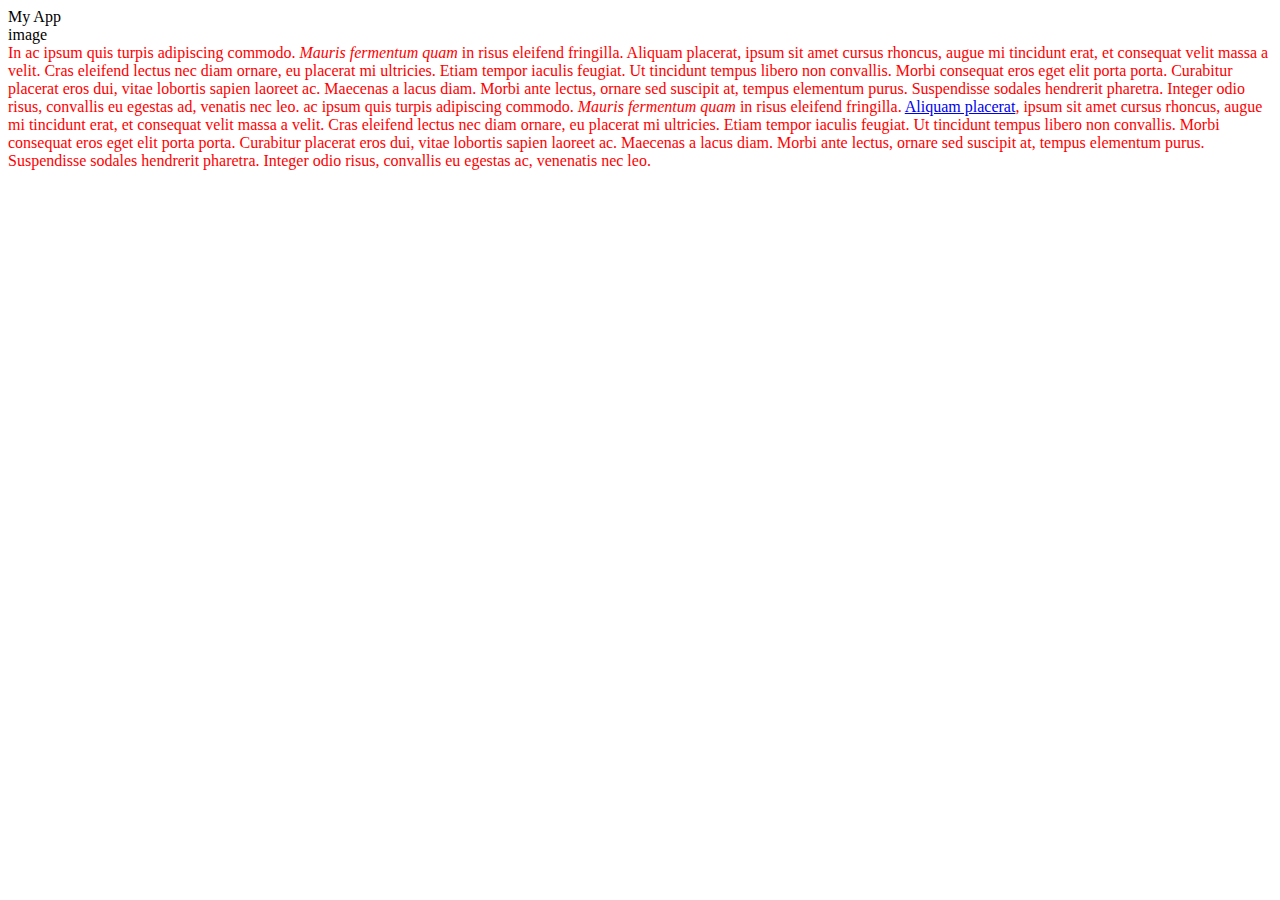
==== portfolio/toplist/index.html @ 1aee9861 "Intiial Commit" ====
<!DOCTYPE html>
<html>

<head>
	<link rel="stylesheet" type="text/css" href="style.css">
</head>

<body>

	<div class="title">My App</div>
	<div class="app">
		<div class="screenshot">image</div>
		<div class="description">In ac ipsum quis turpis adipiscing commodo. <em>Mauris fermentum quam</em> in risus eleifend fringilla. Aliquam placerat, ipsum sit amet cursus rhoncus, augue mi tincidunt erat, et consequat velit massa a velit. Cras eleifend lectus nec diam ornare, eu placerat mi ultricies. Etiam tempor iaculis feugiat. Ut tincidunt tempus libero non convallis. Morbi consequat eros eget elit porta porta. Curabitur placerat eros dui, vitae lobortis sapien laoreet ac. Maecenas a lacus diam. Morbi ante lectus, ornare sed suscipit at, tempus elementum purus. Suspendisse sodales hendrerit pharetra. Integer odio risus, convallis eu egestas ad, venatis nec leo. ac ipsum quis turpis adipiscing commodo. <em>Mauris fermentum quam</em> in risus eleifend fringilla. <a href="#">Aliquam placerat</a>, ipsum sit amet cursus rhoncus, augue mi tincidunt erat, et consequat velit massa a velit. Cras eleifend lectus nec diam ornare, eu placerat mi ultricies. Etiam tempor iaculis feugiat. Ut tincidunt tempus libero non convallis. Morbi consequat eros eget elit porta porta. Curabitur placerat eros dui, vitae lobortis sapien laoreet ac. Maecenas a lacus diam. Morbi ante lectus, ornare sed suscipit at, tempus elementum purus. Suspendisse sodales hendrerit pharetra. Integer odio risus, convallis eu egestas ac, venenatis nec leo.</div>

	</div>

</body>

</html>
---- portfolio/toplist/style.css ----
.description{
    color:red
}
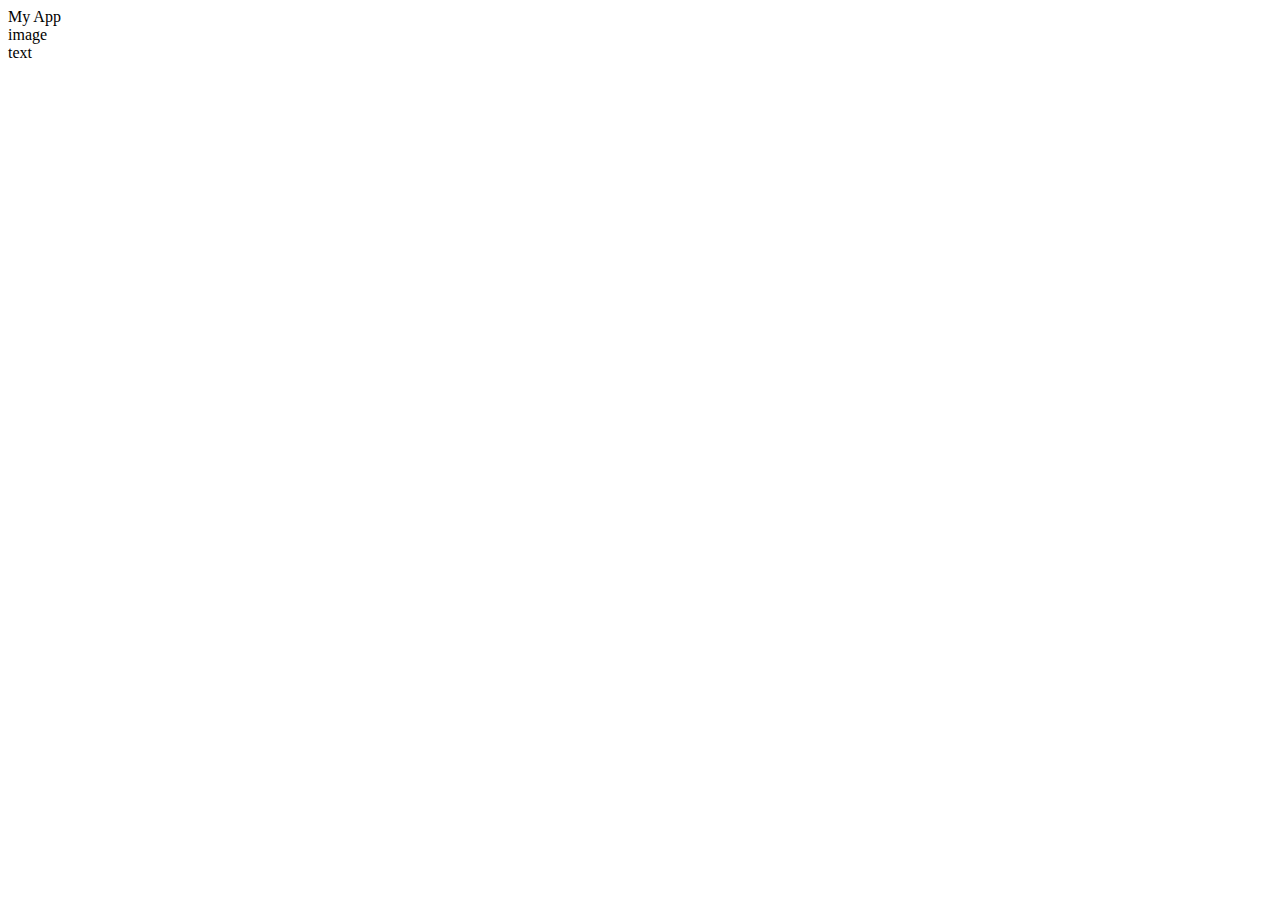
==== commit 5cf8e20d: "starting over" ====
--- a/portfolio/toplist/index.html
+++ b/portfolio/toplist/index.html
@@ -7,12 +7,11 @@
 
 <body>
 
-	<div class="title">My App</div>
-	<div class="app">
-		<div class="screenshot">image</div>
-		<div class="description">In ac ipsum quis turpis adipiscing commodo. <em>Mauris fermentum quam</em> in risus eleifend fringilla. Aliquam placerat, ipsum sit amet cursus rhoncus, augue mi tincidunt erat, et consequat velit massa a velit. Cras eleifend lectus nec diam ornare, eu placerat mi ultricies. Etiam tempor iaculis feugiat. Ut tincidunt tempus libero non convallis. Morbi consequat eros eget elit porta porta. Curabitur placerat eros dui, vitae lobortis sapien laoreet ac. Maecenas a lacus diam. Morbi ante lectus, ornare sed suscipit at, tempus elementum purus. Suspendisse sodales hendrerit pharetra. Integer odio risus, convallis eu egestas ad, venatis nec leo. ac ipsum quis turpis adipiscing commodo. <em>Mauris fermentum quam</em> in risus eleifend fringilla. <a href="#">Aliquam placerat</a>, ipsum sit amet cursus rhoncus, augue mi tincidunt erat, et consequat velit massa a velit. Cras eleifend lectus nec diam ornare, eu placerat mi ultricies. Etiam tempor iaculis feugiat. Ut tincidunt tempus libero non convallis. Morbi consequat eros eget elit porta porta. Curabitur placerat eros dui, vitae lobortis sapien laoreet ac. Maecenas a lacus diam. Morbi ante lectus, ornare sed suscipit at, tempus elementum purus. Suspendisse sodales hendrerit pharetra. Integer odio risus, convallis eu egestas ac, venenatis nec leo.</div>
-
-	</div>
+    <div class="title">My App</div>
+    <div class="app">
+        <div class="screenshot">image</div>
+        <div class="description">text</div>
+    </div>
 
 </body>
 
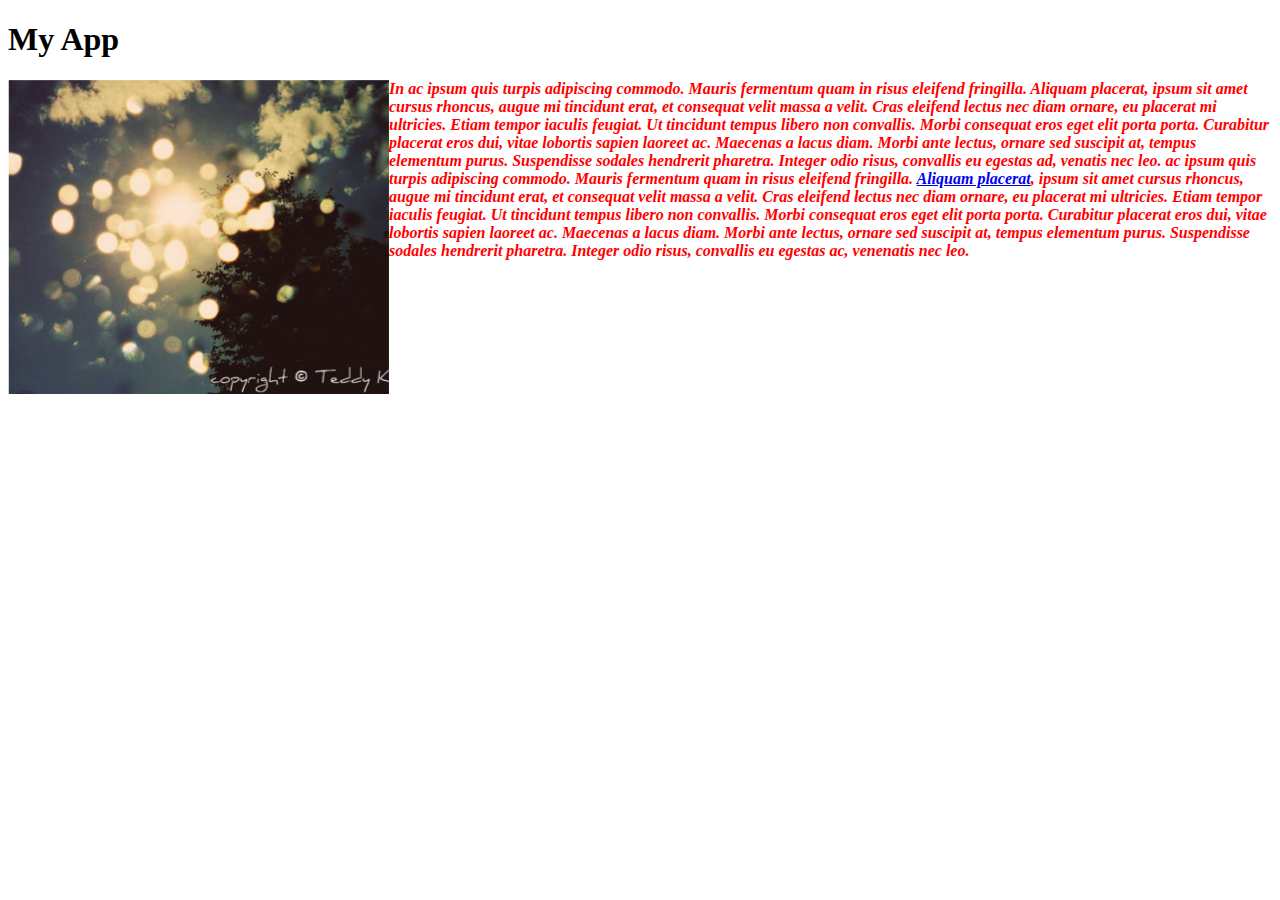
==== commit 4446b54d: "added image" ====
--- a/portfolio/toplist/index.html
+++ b/portfolio/toplist/index.html
@@ -7,12 +7,20 @@
 
 <body>
 
-    <div class="title">My App</div>
-    <div class="app">
-        <div class="screenshot">image</div>
-        <div class="description">text</div>
-    </div>
+	<h1 class="title">My App</h1>
+
+	<div class="app">
+		<div class="screenshot">
+			<img src="images/app.png" alt="Placeholder image">
+		</div>
+		<div class="description" style="
+			height: 50%;
+			max-width: 95%
+		">
+			In ac ipsum quis turpis adipiscing commodo. <em>Mauris fermentum quam</em> in risus eleifend fringilla. Aliquam placerat, ipsum sit amet cursus rhoncus, augue mi tincidunt erat, et consequat velit massa a velit. Cras eleifend lectus nec diam ornare, eu placerat mi ultricies. Etiam tempor iaculis feugiat. Ut tincidunt tempus libero non convallis. Morbi consequat eros eget elit porta porta. Curabitur placerat eros dui, vitae lobortis sapien laoreet ac. Maecenas a lacus diam. Morbi ante lectus, ornare sed suscipit at, tempus elementum purus. Suspendisse sodales hendrerit pharetra. Integer odio risus, convallis eu egestas ad, venatis nec leo. ac ipsum quis turpis adipiscing commodo. <em>Mauris fermentum quam</em> in risus eleifend fringilla. <a href="#">Aliquam placerat</a>, ipsum sit amet cursus rhoncus, augue mi tincidunt erat, et consequat velit massa a velit. Cras eleifend lectus nec diam ornare, eu placerat mi ultricies. Etiam tempor iaculis feugiat. Ut tincidunt tempus libero non convallis. Morbi consequat eros eget elit porta porta. Curabitur placerat eros dui, vitae lobortis sapien laoreet ac. Maecenas a lacus diam. Morbi ante lectus, ornare sed suscipit at, tempus elementum purus. Suspendisse sodales hendrerit pharetra. Integer odio risus, convallis eu egestas ac, venenatis nec leo.</div>
+	</div>
+
 
 </body>
 
-</html>+</html>
--- a/portfolio/toplist/style.css
+++ b/portfolio/toplist/style.css
@@ -0,0 +1,14 @@
+* {
+	box-sizing: border-box
+}
+
+.app{
+	display: flex
+}
+
+.description {
+	color: red;
+	width: auto;
+	font-style: italic;
+	font-weight: bold
+}
